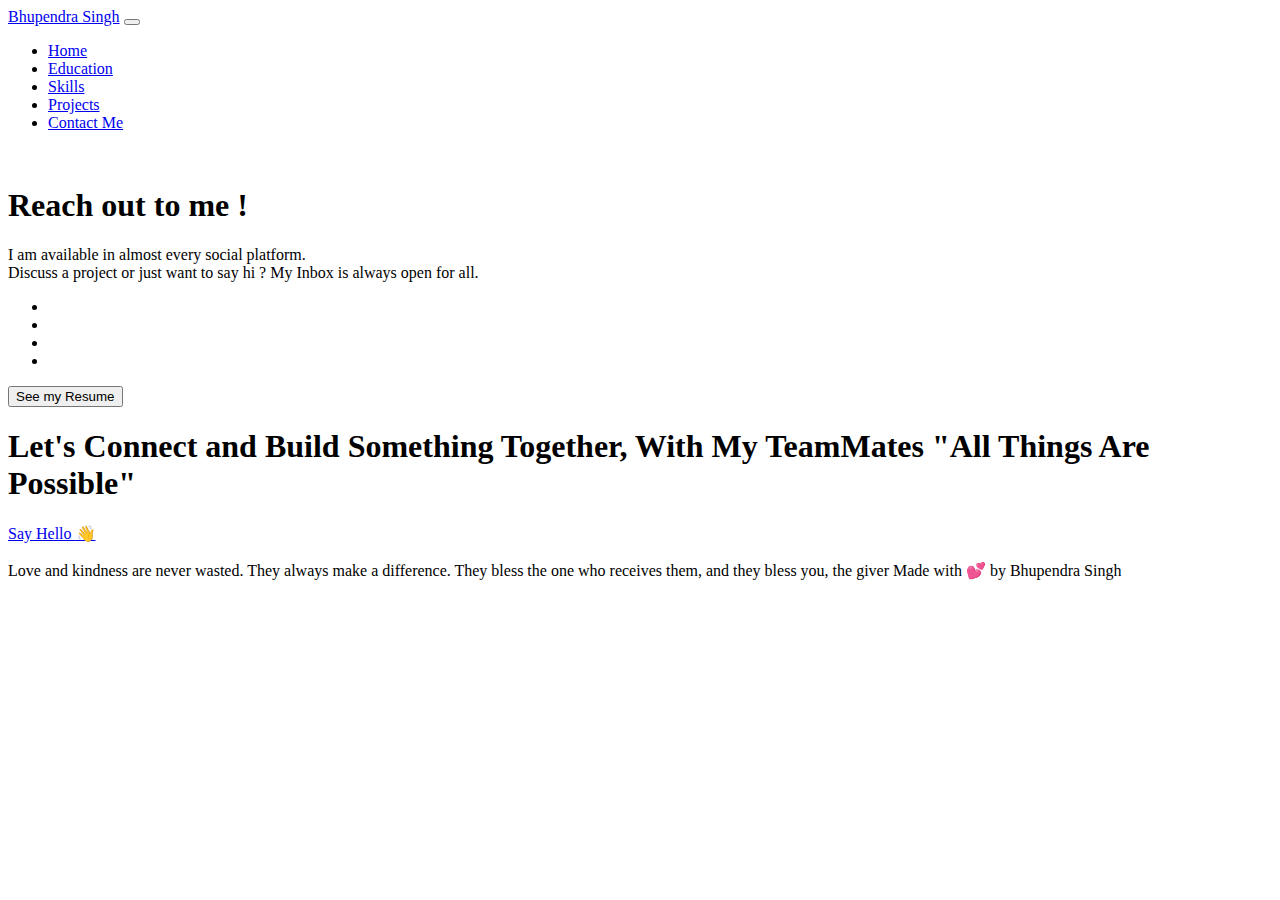
==== contact.html @ 4eafdbc4 "initial commit" ====
<!DOCTYPE html>
<html lang="en">

<head>
    <meta charset="utf-8">
    <meta name="viewport" content="width=device-width,initial-scale=1">
    <title>Bhupendra Portfolio</title>
    <link rel="icon" href="Image/engineer.ico">
    <link rel="stylesheet" href="https://stackpath.bootstrapcdn.com/bootstrap/4.5.0/css/bootstrap.min.css"
        integrity="sha384-9aIt2nRpC12Uk9gS9baDl411NQApFmC26EwAOH8WgZl5MYYxFfc+NcPb1dKGj7Sk" crossorigin="anonymous">
    <link rel="stylesheet" href="contact.css">
    <script src="https://code.iconify.design/1/1.0.7/iconify.min.js"></script>
    <link href="https://fonts.googleapis.com/css2?family=Arizonia&family=Montserrat:wght@400;800&display=swap"
        rel="stylesheet">
    <link href="https://fonts.googleapis.com/css2?family=Open+Sans:wght@300;400;700&display=swap" rel="stylesheet">

    <link rel="stylesheet" href="https://use.fontawesome.com/releases/v5.4.1/css/all.css" />
    <link rel="stylesheet" href="https://cdnjs.cloudflare.com/ajax/libs/font-awesome/5.13.1/css/all.min.css">
    <script src="https://code.jquery.com/jquery-3.5.1.slim.min.js"
        integrity="sha384-DfXdz2htPH0lsSSs5nCTpuj/zy4C+OGpamoFVy38MVBnE+IbbVYUew+OrCXaRkfj" crossorigin="anonymous">
    </script>
    <script src="https://cdn.jsdelivr.net/npm/popper.js@1.16.0/dist/umd/popper.min.js"
        integrity="sha384-Q6E9RHvbIyZFJoft+2mJbHaEWldlvI9IOYy5n3zV9zzTtmI3UksdQRVvoxMfooAo" crossorigin="anonymous">
    </script>
    <script src="https://stackpath.bootstrapcdn.com/bootstrap/4.5.0/js/bootstrap.min.js"
        integrity="sha384-OgVRvuATP1z7JjHLkuOU7Xw704+h835Lr+6QL9UvYjZE3Ipu6Tp75j7Bh/kR0JKI" crossorigin="anonymous">
    </script>
</head>

<body class="container-fluid body_section">
    <header>
        <nav class="navbar navbar-expand-lg navbar-light ">
            <a class="navbar-brand brand-name" href="#">Bhupendra Singh</a>
            <button class="navbar-toggler" type="button" data-toggle="collapse" data-target="#navbarSupportedContent"
                aria-controls="navbarSupportedContent" aria-expanded="false" aria-label="Toggle navigation">
                <span class="navbar-toggler-icon"></span>
            </button>

            <div class="collapse navbar-collapse" id="navbarSupportedContent">
                <ul class="navbar-nav ml-auto">
                    <li class="nav-item">
                        <a class="nav-link headerachor" href="index.html">Home</a>
                    </li>
                    <li class="nav-item">
                        <a class="nav-link headerachor" href="Education.html">Education</a>
                    </li>
                    <li class="nav-item">
                        <a class="nav-link headerachor" href="skill.html">Skills</a>
                    </li>
                    <li class="nav-item">
                        <a class="nav-link headerachor" href="Project.html">Projects</a>
                    </li>
                    <li class="nav-item">
                        <a class="nav-link headerachor" href="contact.html">Contact Me</a>
                    </li>
             </ul>
        </nav>
    </header>  
    <section id="contact">
        <div class="row first-section">
            <div class="col-lg-6 col-md-6">
                <img class = "Profilepic" src="Image\1679408281106.jpg" alt="">
            </div>
            <div class="col-lg-6 col-md-6 context">
                <h1>Reach out to me !</h1>
                <p>I am available in almost every social platform.<br>
                    Discuss a project or just want to say hi ? My Inbox is always open for all.</p>
                <ul class="ico">
                    <li class="icon"><a href="https://github.com/bhupen9927" target=_blank><span class="iconify github" data-icon="ant-design:github-filled" data-inline="false"  data-width="50" data-height="50"></span></li></a>
                     <li class="icon"><a href="https://www.instagram.com/bhuupi_/" target=_blank><span class="iconify instagram" data-icon="entypo-social:instagram-with-circle" data-inline="false" data-width="50" data-height="50"></span></li></a>
                     <li class="icon"><a href="https://www.linkedin.com/in/bhupendra-singh-315870210/" target=_blank><span class="iconify linkedin" data-icon="entypo-social:linkedin-with-circle" data-inline="false"  data-width="50" data-height="50"></span></li></a>
                    <li class="icon"><a href="mailto:bhupendrasingh32709@gmail.com" target=_blank><span class="iconify google" data-icon="ant-design:google-plus-circle-filled" data-inline="false" data-width="50" data-height="50"></span></li></a>
                    </ul>
                    <a href="https://drive.google.com/file/d/1jLlkkQ8hBEkqoqzDcqlzDlhJdoxvjk_R/view?usp=share_link" target=_blank><button type="button" class="btn btn-primary btn-lg Resume">See my Resume</button></a>
             </div>
        </div>
        </section>
    <section>
        <div class="second-section">
            <h1 class="connect">Let's Connect and Build Something Together,
            With My TeamMates "All Things Are Possible"</h1>
            <a class="sayhello" href="#contact">Say Hello <span class="wave">👋</span></a>
            <div class="col-lg-6 connect-image">
            <img  class= "connection" src="Image\IMG_2658.JPG" alt="">
        </div>
        </div>
    </section>
    <footer class=footer> Love and kindness are never wasted. They always make a difference. They bless the 
        one who receives them, and they bless you, the giver
        Made with 💕 by Bhupendra Singh</footer>   
    </body>
    </html>
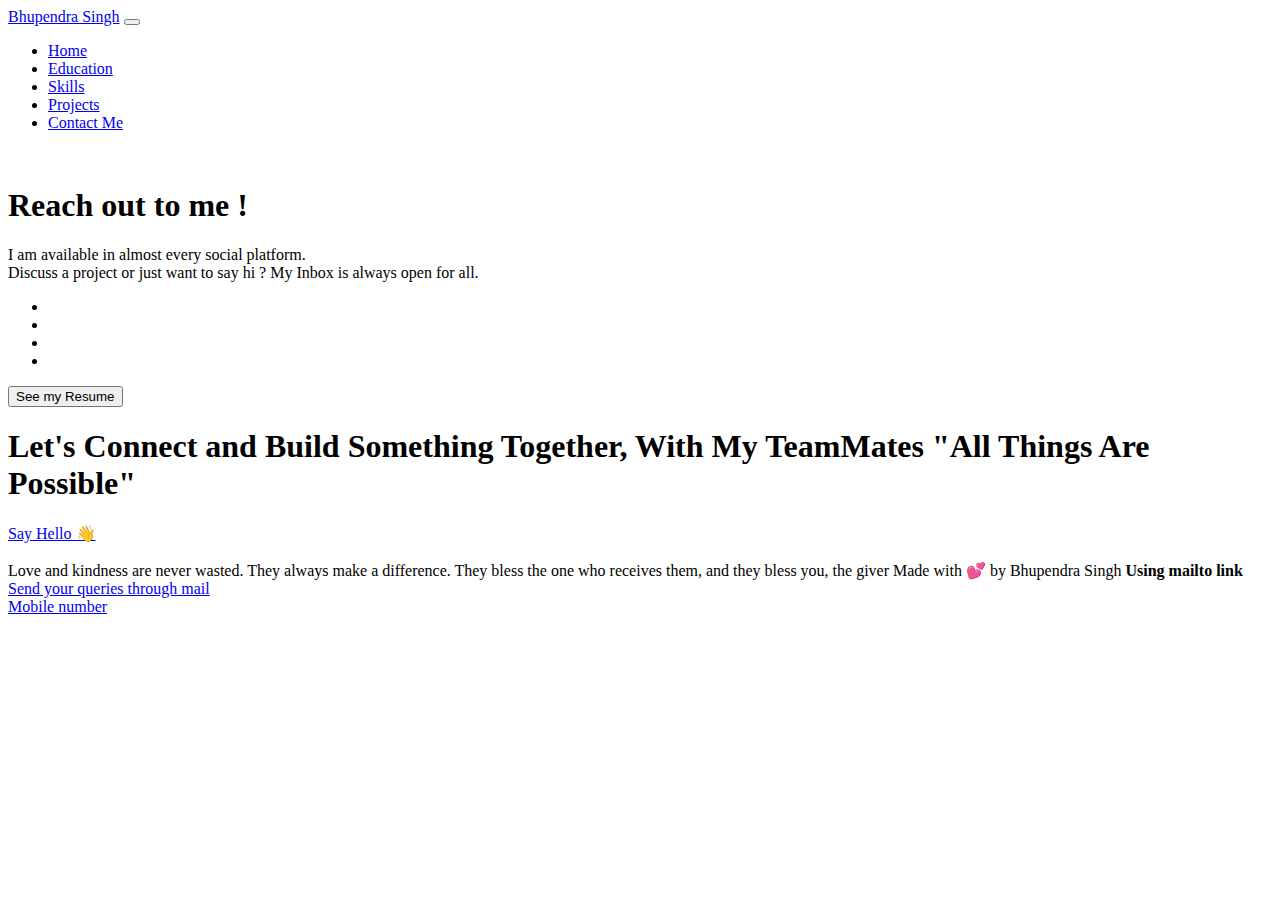
==== commit f7c9f700: "initial commit" ====
--- a/contact.html
+++ b/contact.html
@@ -71,7 +71,7 @@
                      <li class="icon"><a href="https://www.linkedin.com/in/bhupendra-singh-315870210/" target=_blank><span class="iconify linkedin" data-icon="entypo-social:linkedin-with-circle" data-inline="false"  data-width="50" data-height="50"></span></li></a>
                     <li class="icon"><a href="mailto:bhupendrasingh32709@gmail.com" target=_blank><span class="iconify google" data-icon="ant-design:google-plus-circle-filled" data-inline="false" data-width="50" data-height="50"></span></li></a>
                     </ul>
-                    <a href="https://drive.google.com/file/d/1jLlkkQ8hBEkqoqzDcqlzDlhJdoxvjk_R/view?usp=share_link" target=_blank><button type="button" class="btn btn-primary btn-lg Resume">See my Resume</button></a>
+                    <a href="https://drive.google.com/file/d/1w-_93ViYRfHsSRKnj5FZ9fafV0PQyDpA/view?usp=sharing" target=_blank><button type="button" class="btn btn-primary btn-lg Resume">See my Resume</button></a>
              </div>
         </div>
         </section>
@@ -85,8 +85,18 @@
         </div>
         </div>
     </section>
-    <footer class=footer> Love and kindness are never wasted. They always make a difference. They bless the 
+</body>
+    <footer class=footer> Love and kindness are never wasted. They always make a difference. They bless the
         one who receives them, and they bless you, the giver
-        Made with 💕 by Bhupendra Singh</footer>   
-    </body>
+        Made with 💕 by Bhupendra Singh
+    
+        <b>Using mailto link</b><br>
+        <a href="mailto:bhupendrasingh32709@gmail.com/
+          &subject-Feedback from the Simplilearn Support Team
+          &body=Add what you want to suggest">
+            Send your queries through mail
+        </a>
+        <br><a href="tel:+917351010524">Mobile number</a>
+    </footer>
+
     </html>